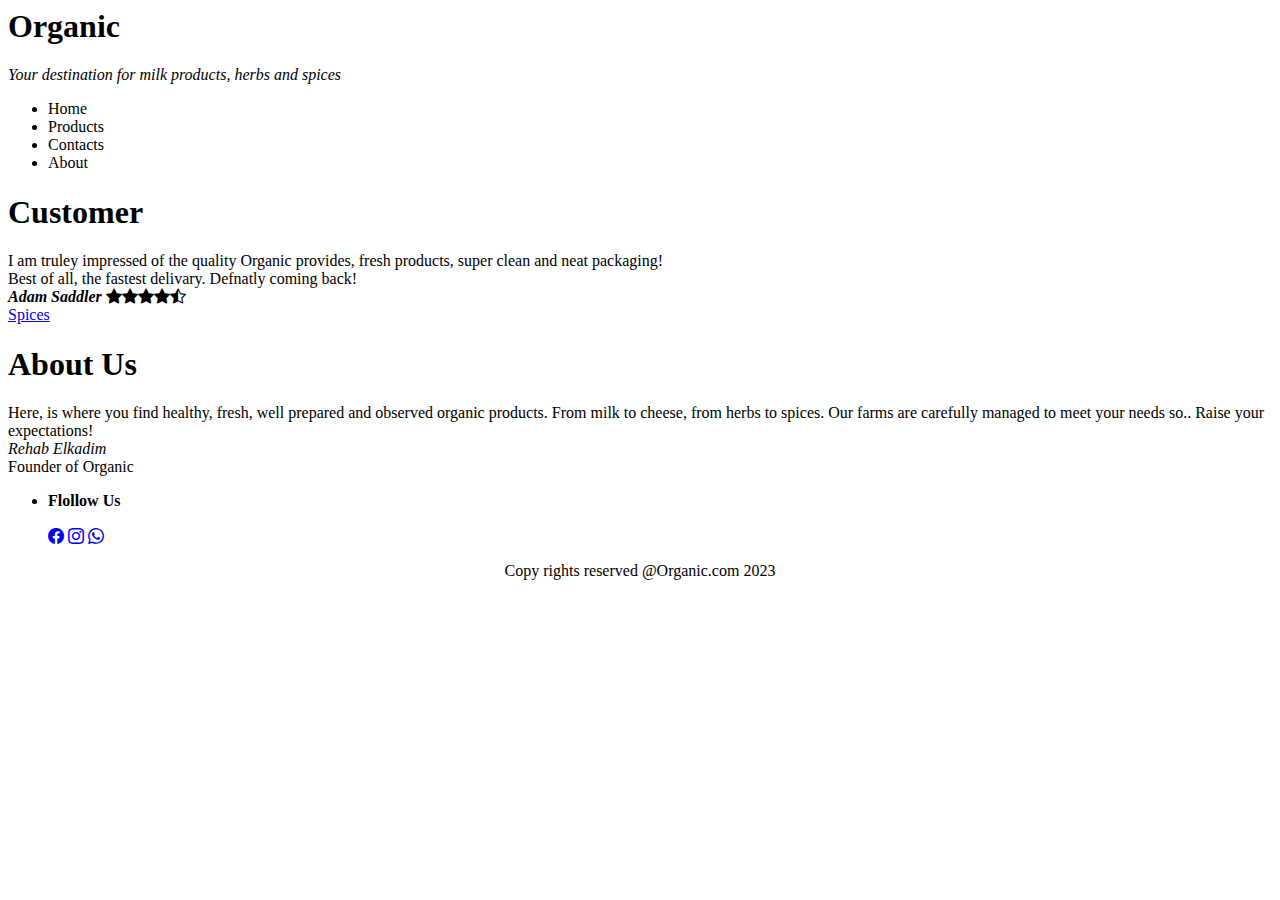
==== index.html @ ef9475d7 "Update and rename Organic.html to index.html" ====
<html lang="en">
    <head>
        <meta charset="utf-8" />
        <link rel="preconnect" href="https://fonts.googleapis.com">
<link rel="preconnect" href="https://fonts.gstatic.com" crossorigin>
<link href="https://fonts.googleapis.com/css2?family=Dancing+Script&family=Hind+Vadodara&family=Libre+Franklin:wght@100&family=Lora&family=Marck+Script&family=Quattrocento+Sans&display=swap" rel="stylesheet">
        <link rel="stylesheet" href="styles.css">
        <meta name="viewport" content="width=device-width, initial-scale=1" />
        <link rel="stylesheet" href="https://cdn.jsdelivr.net/npm/bootstrap-icons@1.3.0/font/bootstrap-icons.css">

        
        <title>Organic</title>
        <header>
           
            <div class="one">
                <div><h1> Organic</h1>
               <em>Your destination for milk products, herbs and spices</em>
            </div>
                <div class="img1"></div>
                <div class="img2"></div>
            </div> 
            <nav class="header">
                <ul>
                    <li>Home</li>
                    <li>Products</li>
                    <li>Contacts</li>
                    <li>About</li>
                </ul>
            </nav>
        </header>
        
    </head>
    <body>
        <main>
            <section class="container">
                <section class="ratings">
                    <h1>Customer</h1>
                    I am truley impressed of the quality Organic provides, fresh products, super clean and neat packaging! <br>Best of all, the fastest delivary. Defnatly coming back!
                    <br><address style="font-weight: bolder;">Adam Saddler <i class="bi bi-star-fill"></i><i class="bi bi-star-fill"></i><i class="bi bi-star-fill"></i><i class="bi bi-star-fill"></i><i class="bi bi-star-half"></i></address>
                    
                     
                </section>
            <section class="products milks">
                <div class="milks-product">
                    <img src="milkbottleandcup.jpg" alt="">
                </div>
                <div class="milks-product">
                    <img src="butter2.jpg" alt="">
                </div>
                <div class="milks-product">
                    <img src="butter3.jpg" alt="">
                </div>
                <div class="milks-product">
                    <img src="honey3.jpg" alt="">
                </div>

            </section>
            <section class="products herbs">
                <div class="herbs-product">
                    <img src="herbs2.jpg" alt="">
                </div>
                <div class="herbs-product">
                    <img src="spices.jpg" alt="">
                    <div class="over-img"><a href="#spices">Spices</a> </div>
                </div>
                <div class="herbs-product">
                    <img src="fruit.jpg" alt="">

            </section>
            
            <section class="about">
                <h1>About Us</h1>
                Here, is where you find healthy, fresh, well prepared and observed organic products. From milk to cheese, from herbs to spices. Our farms are carefully managed to meet your needs so.. Raise your expectations!
                <br> 
                <address>Rehab Elkadim</address> Founder of Organic
        </section>
            </section>
            <footer class="foot">
                <nav class="foot-nav">
                 <ul>
                    <li style="font-weight: bold;">Flollow Us</li><br>
                   <a href="https://www.facebook.com"><i class="bi bi-facebook"></i></a></a> 
                   <a href="https://www.instgram.com"><i class="bi bi-instagram"></i></a>
                    <a href="https://www.whatsapp.me/01027360674"><i class="bi bi-whatsapp"></i></a>
                 </ul>
                </nav>
                <p style="text-align: center;">Copy rights reserved @Organic.com 2023</p>            </footer>
        </main>
    </body>






























</html>
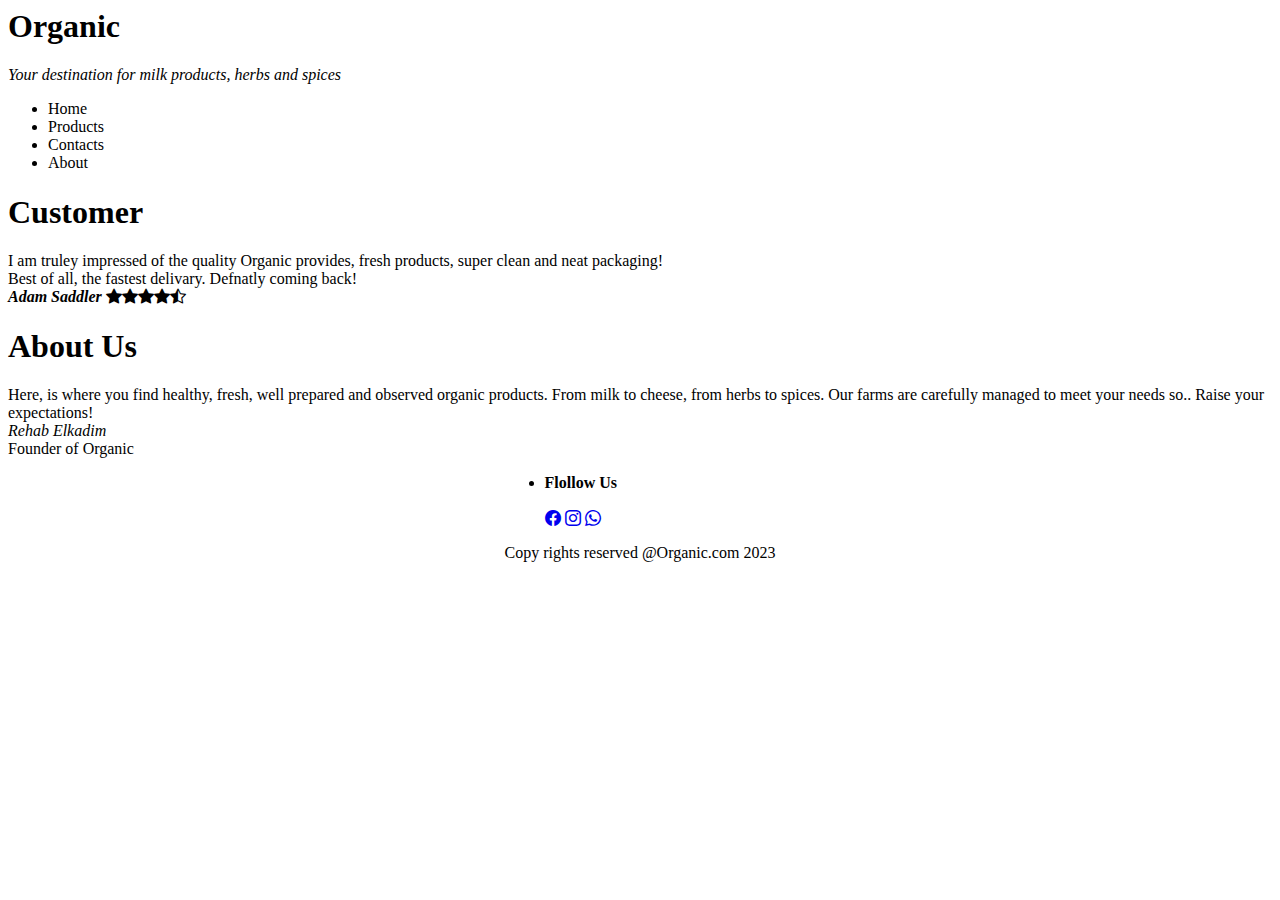
==== commit 8e19628f: "Update index.html" ====
--- a/index.html
+++ b/index.html
@@ -61,7 +61,6 @@
                 </div>
                 <div class="herbs-product">
                     <img src="spices.jpg" alt="">
-                    <div class="over-img"><a href="#spices">Spices</a> </div>
                 </div>
                 <div class="herbs-product">
                     <img src="fruit.jpg" alt="">
@@ -75,7 +74,7 @@
                 <address>Rehab Elkadim</address> Founder of Organic
         </section>
             </section>
-            <footer class="foot">
+            <footer class="foot" style="justify-self:center;">
                 <nav class="foot-nav">
                  <ul>
                     <li style="font-weight: bold;">Flollow Us</li><br>
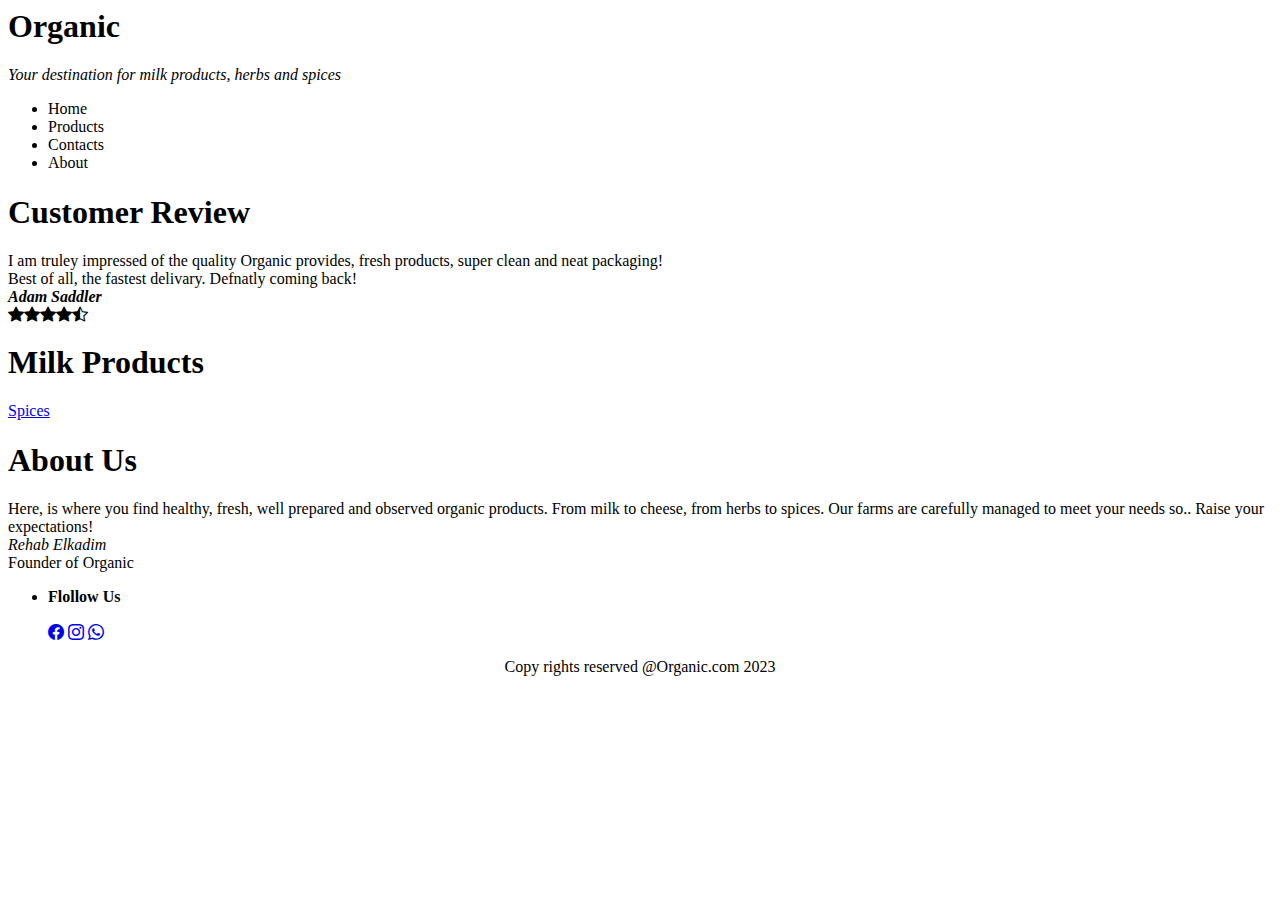
==== commit 56341693: "Update index.html" ====
--- a/index.html
+++ b/index.html
@@ -4,7 +4,7 @@
         <link rel="preconnect" href="https://fonts.googleapis.com">
 <link rel="preconnect" href="https://fonts.gstatic.com" crossorigin>
 <link href="https://fonts.googleapis.com/css2?family=Dancing+Script&family=Hind+Vadodara&family=Libre+Franklin:wght@100&family=Lora&family=Marck+Script&family=Quattrocento+Sans&display=swap" rel="stylesheet">
-        <link rel="stylesheet" href="styles.css">
+        <link rel="stylesheet" href="Organic.css">
         <meta name="viewport" content="width=device-width, initial-scale=1" />
         <link rel="stylesheet" href="https://cdn.jsdelivr.net/npm/bootstrap-icons@1.3.0/font/bootstrap-icons.css">
 
@@ -34,35 +34,35 @@
         <main>
             <section class="container">
                 <section class="ratings">
-                    <h1>Customer</h1>
+                    <h1>Customer Review</h1>
                     I am truley impressed of the quality Organic provides, fresh products, super clean and neat packaging! <br>Best of all, the fastest delivary. Defnatly coming back!
-                    <br><address style="font-weight: bolder;">Adam Saddler <i class="bi bi-star-fill"></i><i class="bi bi-star-fill"></i><i class="bi bi-star-fill"></i><i class="bi bi-star-fill"></i><i class="bi bi-star-half"></i></address>
-                    
-                     
+                    <br><address style="font-weight: bolder;">Adam Saddler <br><i class="bi bi-star-fill"></i><i class="bi bi-star-fill"></i><i class="bi bi-star-fill"></i><i class="bi bi-star-fill"></i><i class="bi bi-star-half"></i></address> 
                 </section>
-            <section class="products milks">
-                <div class="milks-product">
+                <header> <h1>Milk Products</h1></header>
+            <section class="products">
+                <div class="product">
                     <img src="milkbottleandcup.jpg" alt="">
                 </div>
-                <div class="milks-product">
+                <div class="product">
                     <img src="butter2.jpg" alt="">
                 </div>
-                <div class="milks-product">
+                <div class="product">
                     <img src="butter3.jpg" alt="">
                 </div>
-                <div class="milks-product">
+                <div class="product">
                     <img src="honey3.jpg" alt="">
                 </div>
 
             </section>
-            <section class="products herbs">
-                <div class="herbs-product">
+            <section class="products">
+                <div class="product">
                     <img src="herbs2.jpg" alt="">
                 </div>
-                <div class="herbs-product">
+                <div class="product">
                     <img src="spices.jpg" alt="">
+                    <div class="over-img"><a href="#spices">Spices</a> </div>
                 </div>
-                <div class="herbs-product">
+                <div class="product">
                     <img src="fruit.jpg" alt="">
 
             </section>
@@ -74,7 +74,7 @@
                 <address>Rehab Elkadim</address> Founder of Organic
         </section>
             </section>
-            <footer class="foot" style="justify-self:center;">
+            <footer class="foot">
                 <nav class="foot-nav">
                  <ul>
                     <li style="font-weight: bold;">Flollow Us</li><br>
@@ -87,33 +87,4 @@
         </main>
     </body>
 
-
-
-
-
-
-
-
-
-
-
-
-
-
-
-
-
-
-
-
-
-
-
-
-
-
-
-
-
-
 </html>
